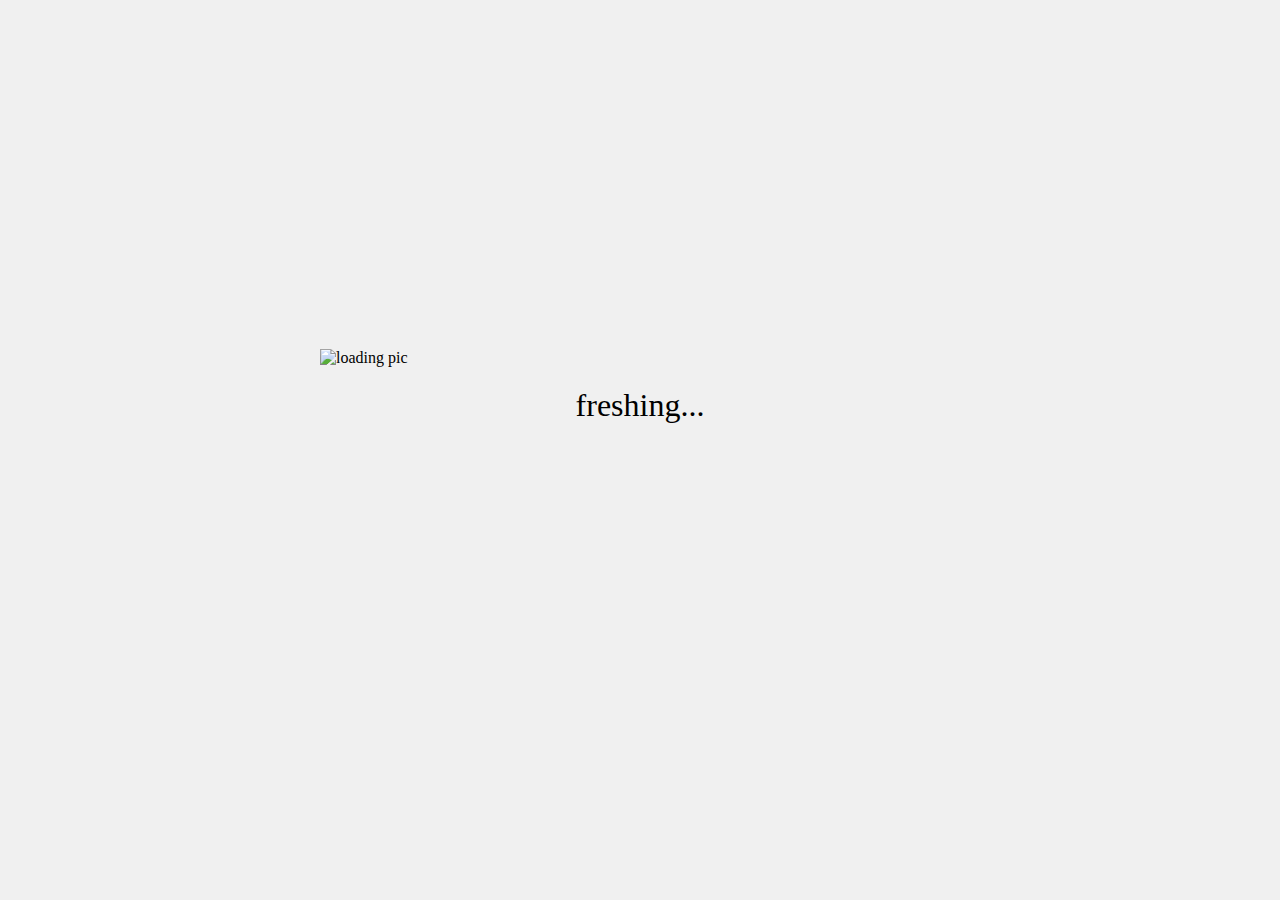
==== home.html @ e7f31323 "Add files via upload" ====
<!DOCTYPE html>
<html lang="en">
<head>
    <meta charset="UTF-8">
    <title>Home</title>
    <link rel="stylesheet" href="home.css">
</head>
<body>
<div class="animated-object">
    <img src="fresh.png" alt="loading pic">
    <div class="loading-txt" style="text-align: center"> freshing...</div>
</div>
<script>
    // Redirect to status page after the animation ends
    setTimeout(function() {
        window.location.href = 'status.html'; // Adjust the filename as necessary
    }, 10000); // 5000 ms = 5 seconds
</script>
</body>
</html>
---- home.css ----
body {
    display: flex;
    justify-content: center;
    align-items: center;
    min-height: 100vh;
    margin: 0;
    background-color: #f0f0f0;
  }

.animated-object {
    /* Example animation */
    animation: fadeIn 10s;
    position: relative;
    overflow: hidden;
    margin-left: auto;
    margin-right: auto;
    justify-content: center;
    align-items: center;
    width: 50%;
    height: 50%;
}

.loading-txt {
    font-size: 32px;
    color: #000;
    margin-top: 20px;
    animation: fadeInOut 10s infinite;
    margin-bottom: 20%; 
}

.animated-object img {
    width: 100%;
    height: 100%;
    object-fit: cover;
}

@keyframes fadeIn {
    from { opacity: 0; }
    to { opacity: 1; }
}
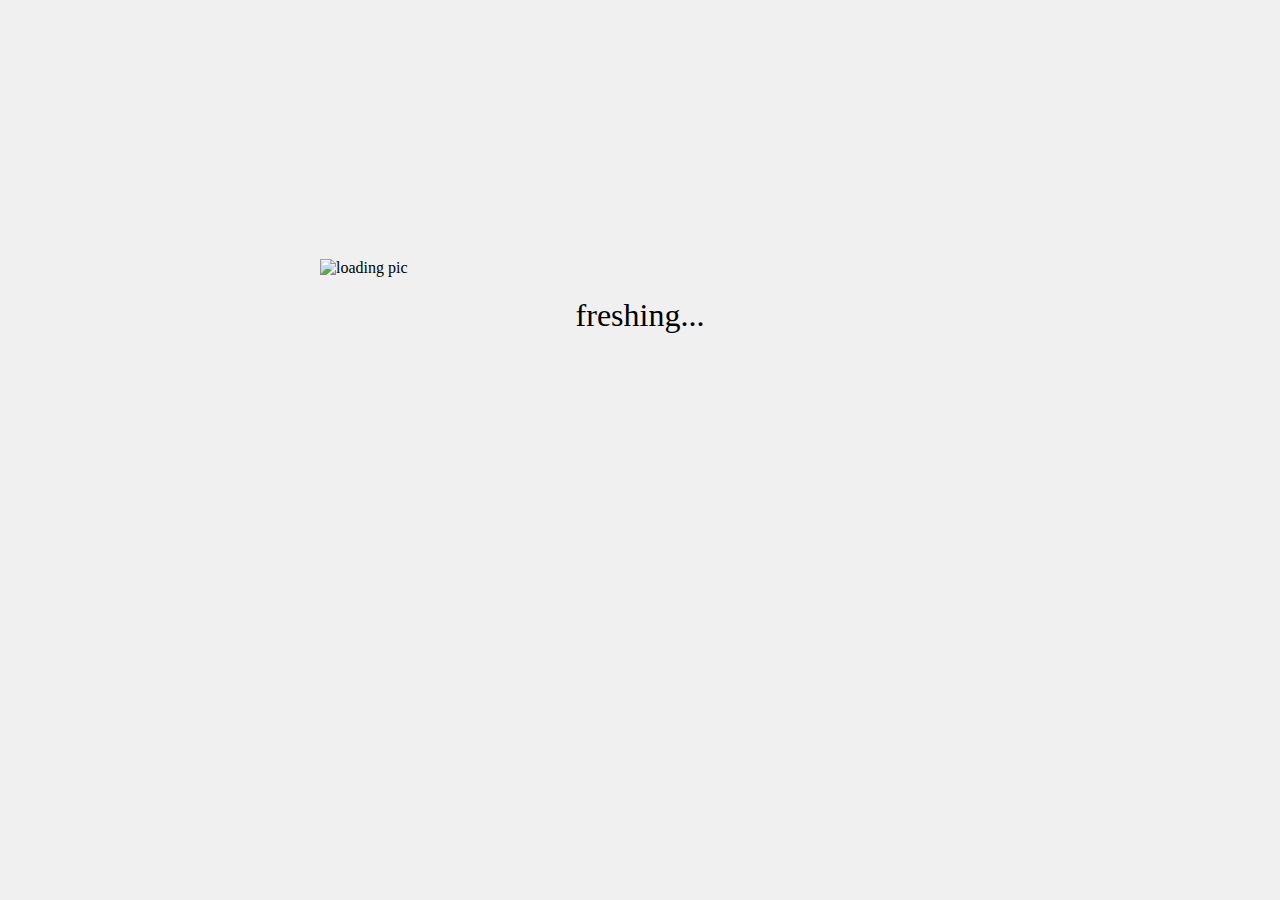
==== commit 364a143c: "main" ====
--- a/home.html
+++ b/home.html
@@ -7,7 +7,7 @@
 </head>
 <body>
 <div class="animated-object">
-    <img src="fresh.png" alt="loading pic">
+    <img src="icons/fresh.png" alt="loading pic">
     <div class="loading-txt" style="text-align: center"> freshing...</div>
 </div>
 <script>
--- a/home.css
+++ b/home.css
@@ -2,7 +2,8 @@
     display: flex;
     justify-content: center;
     align-items: center;
-    min-height: 100vh;
+    min-height: 80vh;
+    max-height: 80vh;
     margin: 0;
     background-color: #f0f0f0;
   }
